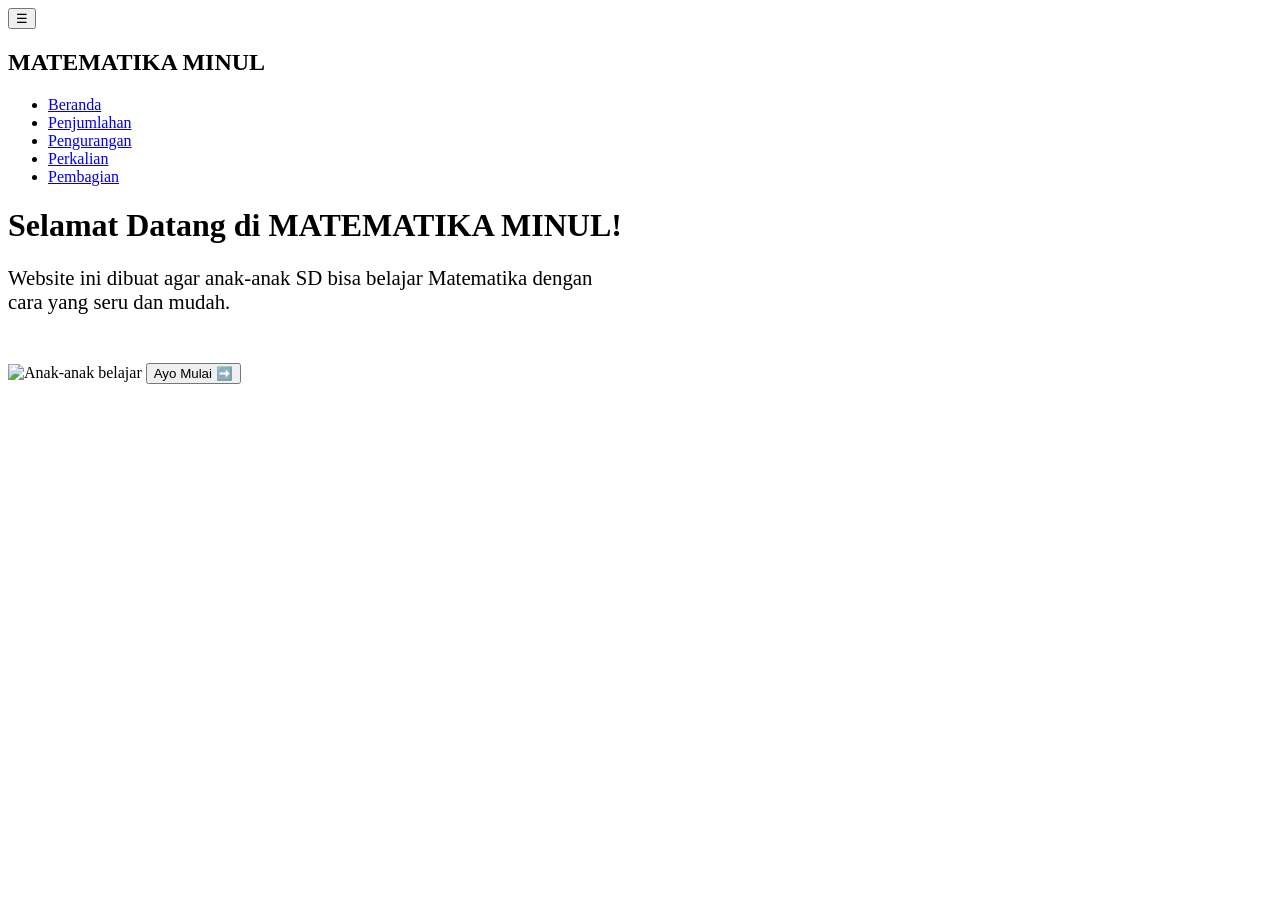
==== index.html @ 141eb253 "Add files via upload" ====
<!DOCTYPE html>
<html lang="id">
<head>
  <meta charset="UTF-8" />
  <meta name="viewport" content="width=device-width, initial-scale=1" />
  <title>Belajar Matematika untuk Anak SD - Beranda</title>
  <link rel="stylesheet" href="css/style.css" />
</head>
<body data-page="">

  <button id="sidebar-toggle" aria-label="Toggle sidebar">☰</button>

  <div class="sidebar">
    <h2>MATEMATIKA MINUL</h2>
    <ul>
      <li><a href="index.html" class="active" data-icon="🏠">Beranda</a></li>
      <li><a href="penjumlahan.html" data-icon="➕">Penjumlahan</a></li>
      <li><a href="pengurangan.html" data-icon="➖">Pengurangan</a></li>
      <li><a href="perkalian.html" data-icon="✖️">Perkalian</a></li>
      <li><a href="pembagian.html" data-icon="➗">Pembagian</a></li>
    </ul>
  </div>

  <main class="main-content">
    <h1 class="fade-in-up">Selamat Datang di MATEMATIKA MINUL!</h1>
    <p class="fade-in-up" style="animation-delay: 0.3s; font-size: 1.3rem; max-width: 600px; user-select:none;">
      Website ini dibuat agar anak-anak SD bisa belajar Matematika dengan cara yang seru dan mudah.
    </p>
    <img src="img/kids-learning.png" alt="Anak-anak belajar" style="width: 300px; margin: 30px 0; user-select:none;" class="fade-in-up" />
    <button onclick="location.href='penjumlahan.html'">Ayo Mulai ➡️</button>
  </main>

  <script src="script.js"></script>
  <script src="sidebar-toggle.js"></script>
  <div id="notification"></div>
</body>
</html>
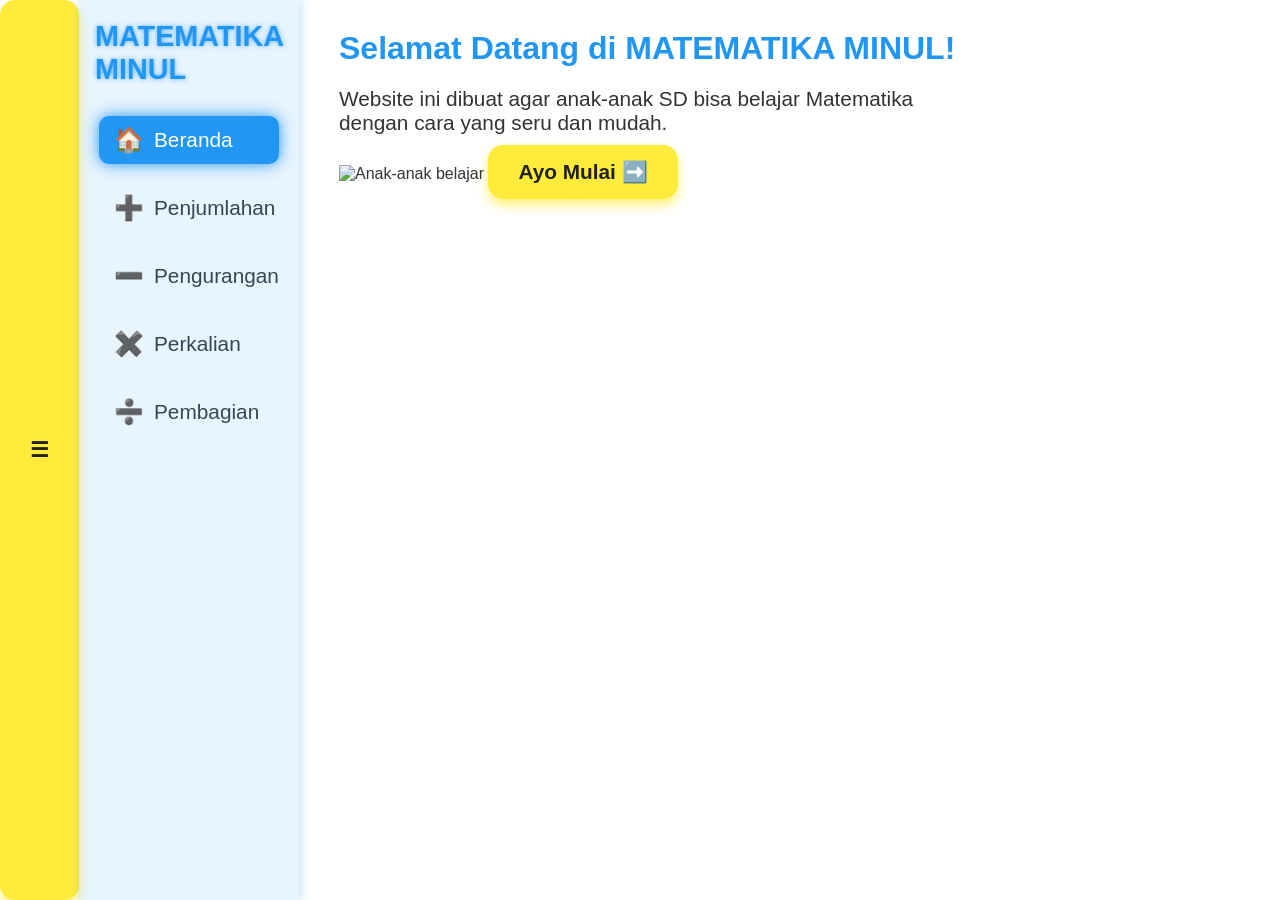
==== commit 356ffce3: "Update index.html" ====
--- a/index.html
+++ b/index.html
@@ -4,7 +4,7 @@
   <meta charset="UTF-8" />
   <meta name="viewport" content="width=device-width, initial-scale=1" />
   <title>Belajar Matematika untuk Anak SD - Beranda</title>
-  <link rel="stylesheet" href="css/style.css" />
+  <link rel="stylesheet" href="style.css" />
 </head>
 <body data-page="">
 
--- a/style.css
+++ b/style.css
@@ -0,0 +1,314 @@
+/* CSS Variables for vibrant RGB theme */
+:root {
+  --color-blue: rgb(33, 150, 243);
+  --color-yellow: rgb(255, 235, 59);
+  --color-green: rgb(76, 175, 80);
+  --color-sidebar-bg: rgba(33, 150, 243, 0.1);
+  --font-family: 'Comic Sans MS', cursive, sans-serif;
+}
+
+/* Reset and base styles */
+* {
+  box-sizing: border-box;
+  margin: 0;
+  padding: 0;
+}
+
+body {
+  font-family: var(--font-family);
+  background-color: #ffffff;
+  color: #333;
+  display: flex;
+  min-height: 100vh;
+  overflow-x: hidden;
+}
+
+/* Sidebar styles */
+.sidebar {
+  position: sticky;
+  top: 0;
+  height: 100vh;
+  width: 220px;
+  background-color: var(--color-sidebar-bg);
+  padding: 20px;
+  box-shadow: 2px 0 10px rgba(33, 150, 243, 0.3);
+  display: flex;
+  flex-direction: column;
+  align-items: center;
+  z-index: 1000;
+}
+
+.sidebar h2 {
+  font-size: 1.8rem;
+  color: var(--color-blue);
+  margin-bottom: 30px;
+  user-select: none;
+  text-shadow: 0 0 5px rgba(33, 150, 243, 0.7);
+}
+
+.sidebar ul {
+  list-style: none;
+  width: 100%;
+}
+
+.sidebar ul li {
+  margin-bottom: 20px;
+}
+
+.sidebar ul li a {
+  display: flex;
+  align-items: center;
+  font-size: 1.3rem;
+  color: rgb(55, 71, 79);
+  text-decoration: none;
+  padding: 10px 15px;
+  border-radius: 10px;
+  transition: all 0.3s ease;
+  user-select: none;
+}
+
+.sidebar ul li a:hover {
+  color: var(--color-blue);
+  text-shadow: 0 0 8px var(--color-blue);
+  transform: scale(1.1);
+}
+
+.sidebar ul li a.active {
+  background-color: var(--color-blue);
+  color: white;
+  box-shadow: 0 0 15px var(--color-blue);
+  animation: pulse 1.5s infinite;
+}
+
+/* Sidebar icon spacing */
+.sidebar ul li a::before {
+  content: attr(data-icon);
+  margin-right: 10px;
+  font-size: 1.5rem;
+}
+
+/* Pulse animation for active menu */
+@keyframes pulse {
+  0% {
+    box-shadow: 0 0 5px var(--color-blue);
+  }
+  50% {
+    box-shadow: 0 0 15px var(--color-blue);
+  }
+  100% {
+    box-shadow: 0 0 5px var(--color-blue);
+  }
+}
+
+/* Main content area */
+.main-content {
+  flex: 1;
+  padding: 30px 40px;
+  overflow-y: auto;
+}
+
+/* Headings */
+h1, h2 {
+  color: var(--color-blue);
+  margin-bottom: 20px;
+  user-select: none;
+}
+
+/* Buttons */
+button {
+  background-color: var(--color-yellow);
+  border: none;
+  border-radius: 15px;
+  padding: 15px 30px;
+  font-size: 1.3rem;
+  font-weight: bold;
+  color: rgb(33, 33, 33);
+  cursor: pointer;
+  box-shadow: 0 6px 12px rgba(255, 235, 59, 0.7);
+  transition: transform 0.3s ease, box-shadow 0.3s ease;
+  user-select: none;
+}
+
+button:hover {
+  transform: scale(1.1);
+  box-shadow: 0 8px 20px rgba(255, 235, 59, 0.9);
+}
+
+button:active {
+  animation: bounce 0.3s;
+}
+
+/* Bounce animation for buttons */
+@keyframes bounce {
+  0%, 100% {
+    transform: scale(1);
+  }
+  50% {
+    transform: scale(0.9);
+  }
+}
+
+/* Animations for fadeInUp */
+@keyframes fadeInUp {
+  0% {
+    opacity: 0;
+    transform: translateY(20px);
+  }
+  100% {
+    opacity: 1;
+    transform: translateY(0);
+  }
+}
+
+.fade-in-up {
+  animation: fadeInUp 0.6s ease forwards;
+}
+
+/* Progress bar container */
+.progress-container {
+  width: 100%;
+  background-color: #ddd;
+  border-radius: 10px;
+  height: 15px;
+  margin: 20px 0;
+  overflow: hidden;
+}
+
+.progress-bar {
+  height: 100%;
+  background-color: var(--color-green);
+  width: 0%;
+  transition: width 0.5s ease;
+  border-radius: 10px;
+}
+
+/* Animations for star and shake */
+@keyframes star-burst {
+  0% {
+    transform: scale(0);
+    opacity: 1;
+  }
+  100% {
+    transform: scale(1.5);
+    opacity: 0;
+  }
+}
+
+.star {
+  color: var(--color-yellow);
+  font-size: 3rem;
+  position: absolute;
+  animation: star-burst 1s forwards;
+  pointer-events: none;
+}
+
+@keyframes shake {
+  0%, 100% { transform: translateX(0); }
+  20%, 60% { transform: translateX(-10px); }
+  40%, 80% { transform: translateX(10px); }
+}
+
+.shake {
+  animation: shake 0.5s;
+}
+
+/* Responsive for tablet */
+@media (max-width: 900px) {
+  .sidebar {
+    width: 180px;
+    padding: 15px;
+  }
+  .sidebar h2 {
+    font-size: 1.5rem;
+    margin-bottom: 20px;
+  }
+  .sidebar ul li a {
+    font-size: 1.1rem;
+    padding: 8px 12px;
+  }
+  button {
+    padding: 12px 25px;
+    font-size: 1.1rem;
+  }
+  .main-content {
+    padding: 20px 25px;
+  }
+}
+
+/* Responsive for phones */
+@media (max-width: 600px) {
+  body {
+    flex-direction: column;
+  }
+  .sidebar {
+    position: fixed;
+    top: 0;
+    left: -220px;
+    width: 220px;
+    height: 100vh;
+    background-color: var(--color-sidebar-bg);
+    padding: 20px;
+    box-shadow: 2px 0 10px rgba(33, 150, 243, 0.3);
+    transition: left 0.3s ease;
+    z-index: 10000;
+  }
+  .sidebar.open {
+    left: 0;
+  }
+  .sidebar h2 {
+    font-size: 1.5rem;
+    margin-bottom: 20px;
+  }
+  .sidebar ul li a {
+    font-size: 1.1rem;
+    padding: 10px 15px;
+  }
+  .main-content {
+    padding: 15px 20px;
+    margin-top: 60px;
+  }
+  button {
+    padding: 12px 20px;
+    font-size: 1.1rem;
+  }
+  /* Sidebar toggle button */
+  #sidebar-toggle {
+    position: fixed;
+    top: 15px;
+    left: 15px;
+    background-color: var(--color-blue);
+    color: white;
+    border: none;
+    border-radius: 8px;
+    padding: 10px 15px;
+    font-size: 1.2rem;
+    cursor: pointer;
+    z-index: 11000;
+    user-select: none;
+  }
+}
+
+/* Notification popup */
+#notification {
+  position: fixed;
+  bottom: 30px;
+  left: 50%;
+  transform: translateX(-50%);
+  background-color: rgba(255, 235, 59, 0.9);
+  color: rgb(33, 33, 33);
+  padding: 15px 30px;
+  border-radius: 25px;
+  font-size: 1.2rem;
+  box-shadow: 0 6px 15px rgba(255, 235, 59, 0.9);
+  opacity: 0;
+  pointer-events: none;
+  transition: opacity 0.4s ease;
+  user-select: none;
+  z-index: 2000;
+}
+
+#notification.show {
+  opacity: 1;
+  pointer-events: auto;
+  animation: bounce 0.5s;
+}
